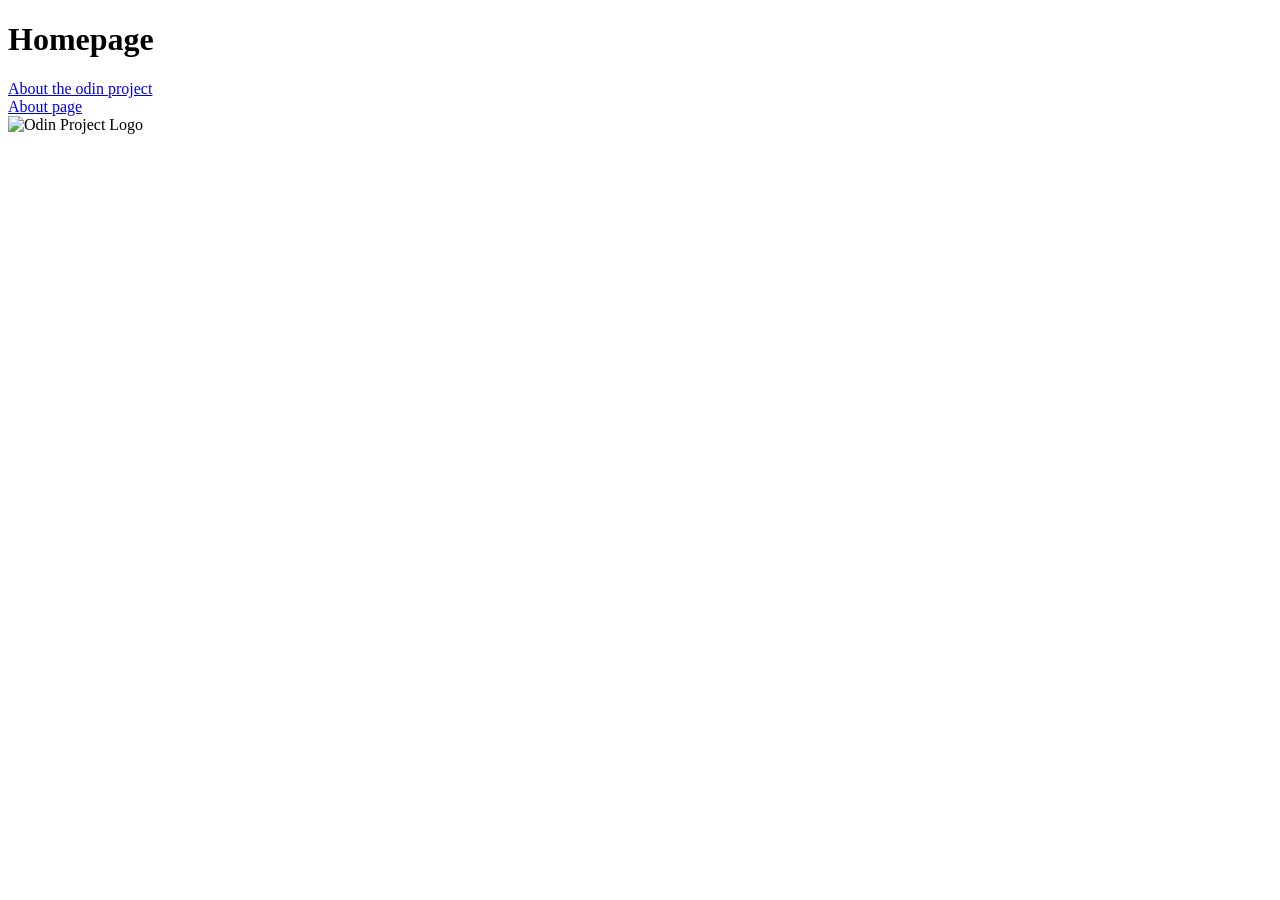
==== testing-links-and-images/index.html @ e40f899d "Updating boilerplate tests and playing with links and images" ====
<!DOCTYPE html>
<html lang="en">
<head>
    <meta charset="UTF-8">
    <meta name="viewport" content="width=device-width, initial-scale=1.0">
    <title>Testing Doc</title>
</head>
<body>
    <h1>Homepage</h1>
    <a href="https://www.theodinproject.com/about" target="_blank">About the odin project</a>
    <br>
    <a href="about.html">About page</a>
    <br>
    <img src="https://www.theodinproject.com/assets/theodinproject-logo-9cbdc8e7f1b9d0a5e7b2e4c8e1b9f.png" alt="Odin Project Logo">
    
</body>
</html>
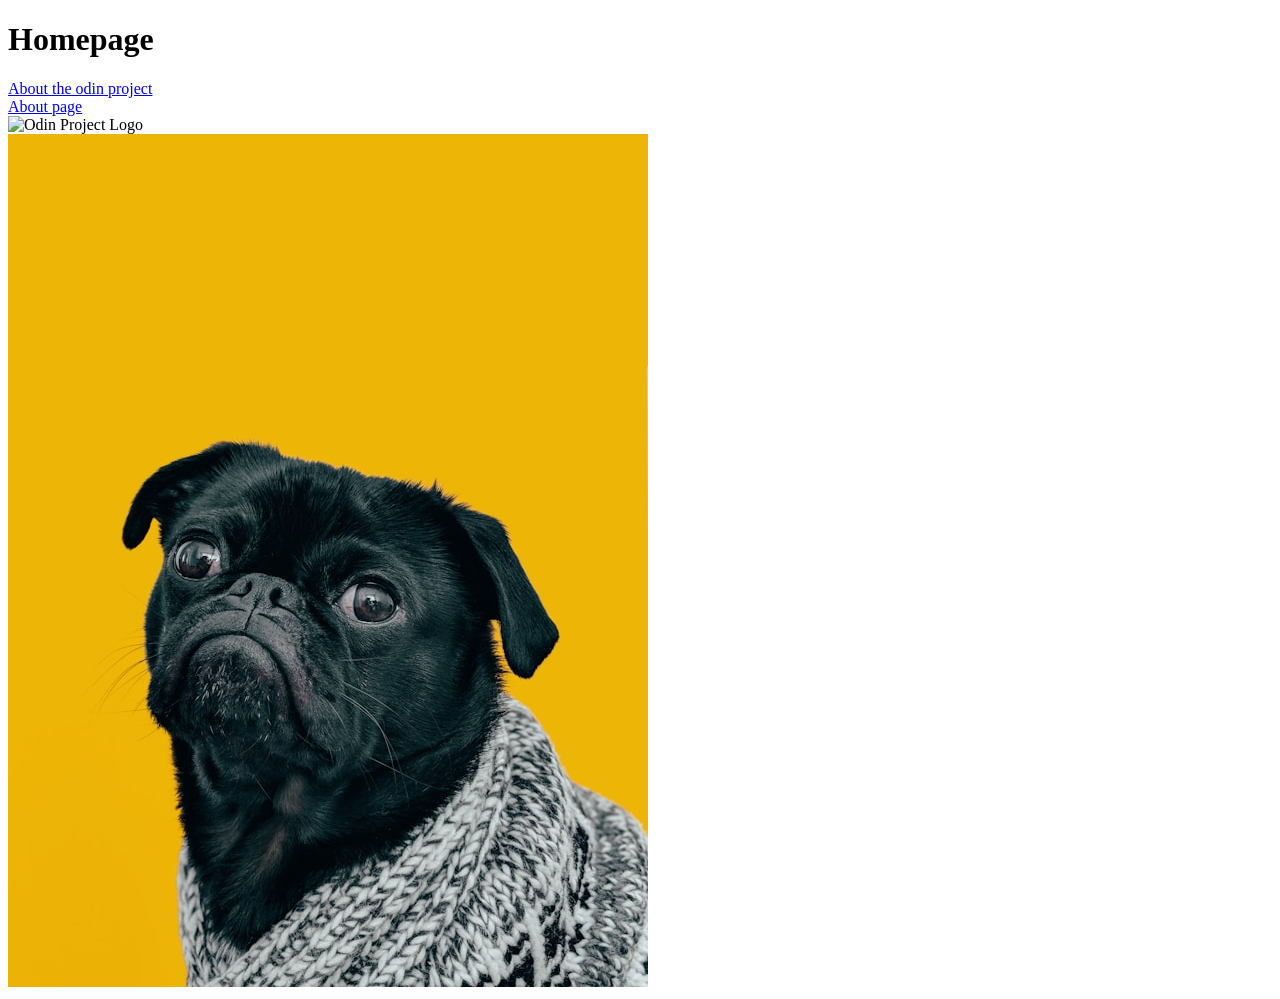
==== commit 9ab1be3d: "Added image directory and moved about.html to pages directory." ====
--- a/testing-links-and-images/index.html
+++ b/testing-links-and-images/index.html
@@ -9,9 +9,11 @@
     <h1>Homepage</h1>
     <a href="https://www.theodinproject.com/about" target="_blank">About the odin project</a>
     <br>
-    <a href="about.html">About page</a>
+    <a href="./pages/about.html">About page</a>
     <br>
-    <img src="https://www.theodinproject.com/assets/theodinproject-logo-9cbdc8e7f1b9d0a5e7b2e4c8e1b9f.png" alt="Odin Project Logo">
-    
+    <img src="https://www.theodinproject.com/mstile-310x310.png" alt="Odin Project Logo" height="310" width="310">
+    <br>
+    <img src="./images/image.jpg" alt="Local Image">
+
 </body>
 </html>
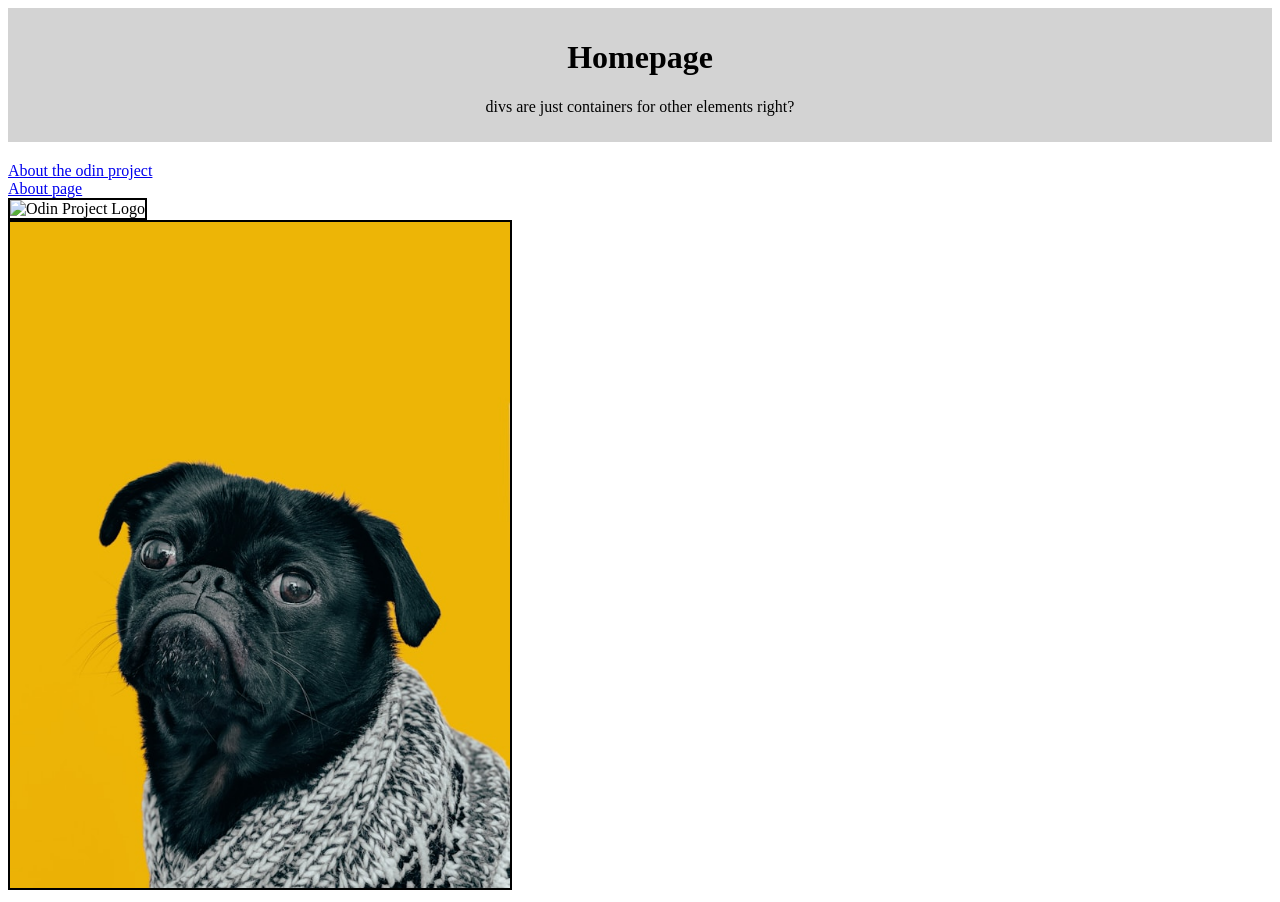
==== commit 45e33cc0: "Heres the changes I made. Added new stying assignment and linked it to the index.html page. Also add" ====
--- a/testing-links-and-images/index.html
+++ b/testing-links-and-images/index.html
@@ -5,8 +5,25 @@
     <meta name="viewport" content="width=device-width, initial-scale=1.0">
     <title>Testing Doc</title>
 </head>
+<style>
+    img {
+        border: 2px solid black;
+        height: auto;
+        width: 500px;
+    }
+    div {
+        background-color: lightgray;
+        padding: 10px;
+        margin-bottom: 20px;
+        text-align: center;
+    }
+</style>
 <body>
-    <h1>Homepage</h1>
+    <div>
+        <h1>Homepage</h1>
+        <p>divs are just containers for other elements right?</p>    
+    </div>
+    
     <a href="https://www.theodinproject.com/about" target="_blank">About the odin project</a>
     <br>
     <a href="./pages/about.html">About page</a>
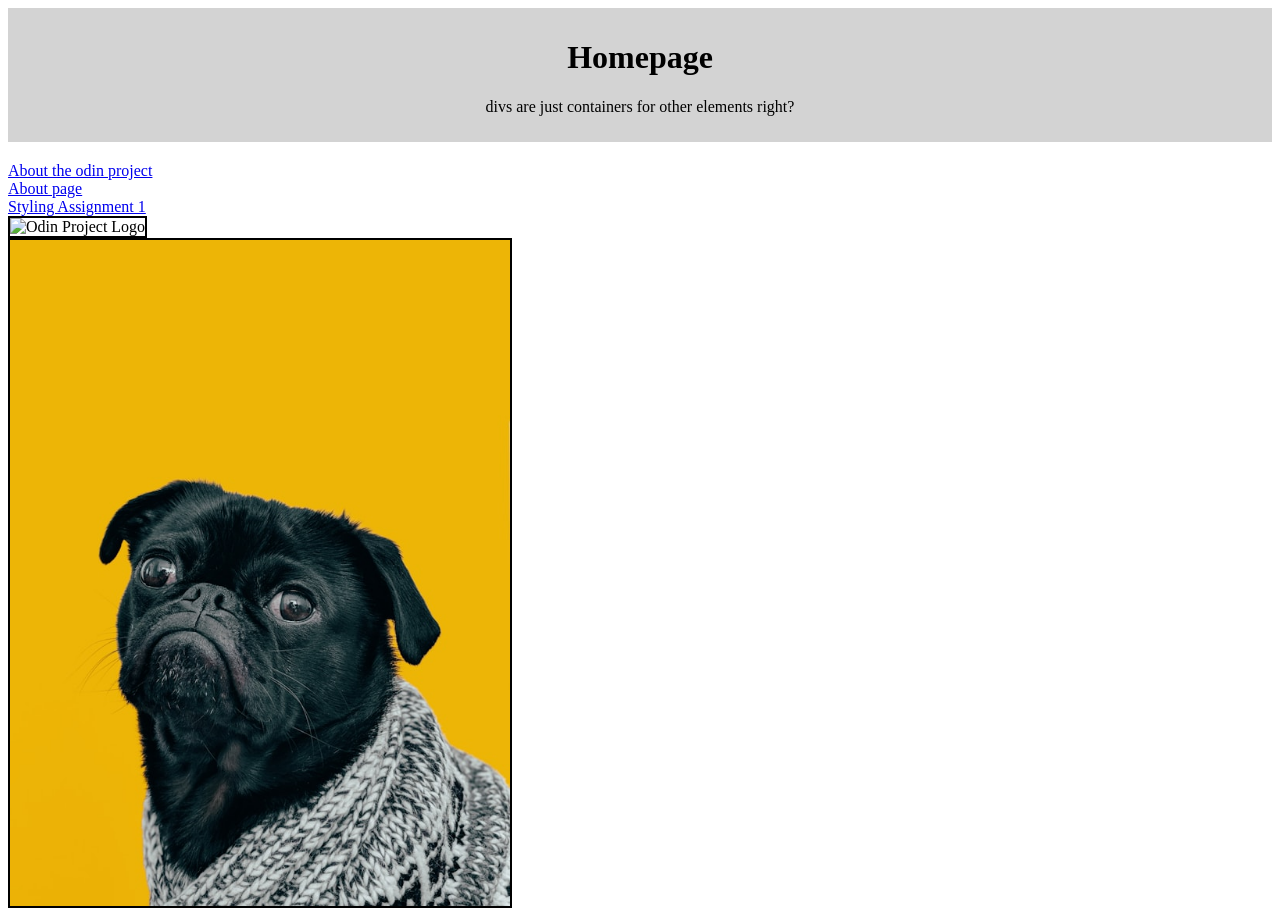
==== commit 5d79ac1b: "Made a ton of changes went through all css lessons, replacing each in styling assignment create file" ====
--- a/testing-links-and-images/index.html
+++ b/testing-links-and-images/index.html
@@ -28,6 +28,8 @@
     <br>
     <a href="./pages/about.html">About page</a>
     <br>
+    <a href="./pages/styling-assignment-1.html">Styling Assignment 1</a>
+    <br>
     <img src="https://www.theodinproject.com/mstile-310x310.png" alt="Odin Project Logo" height="310" width="310">
     <br>
     <img src="./images/image.jpg" alt="Local Image">
